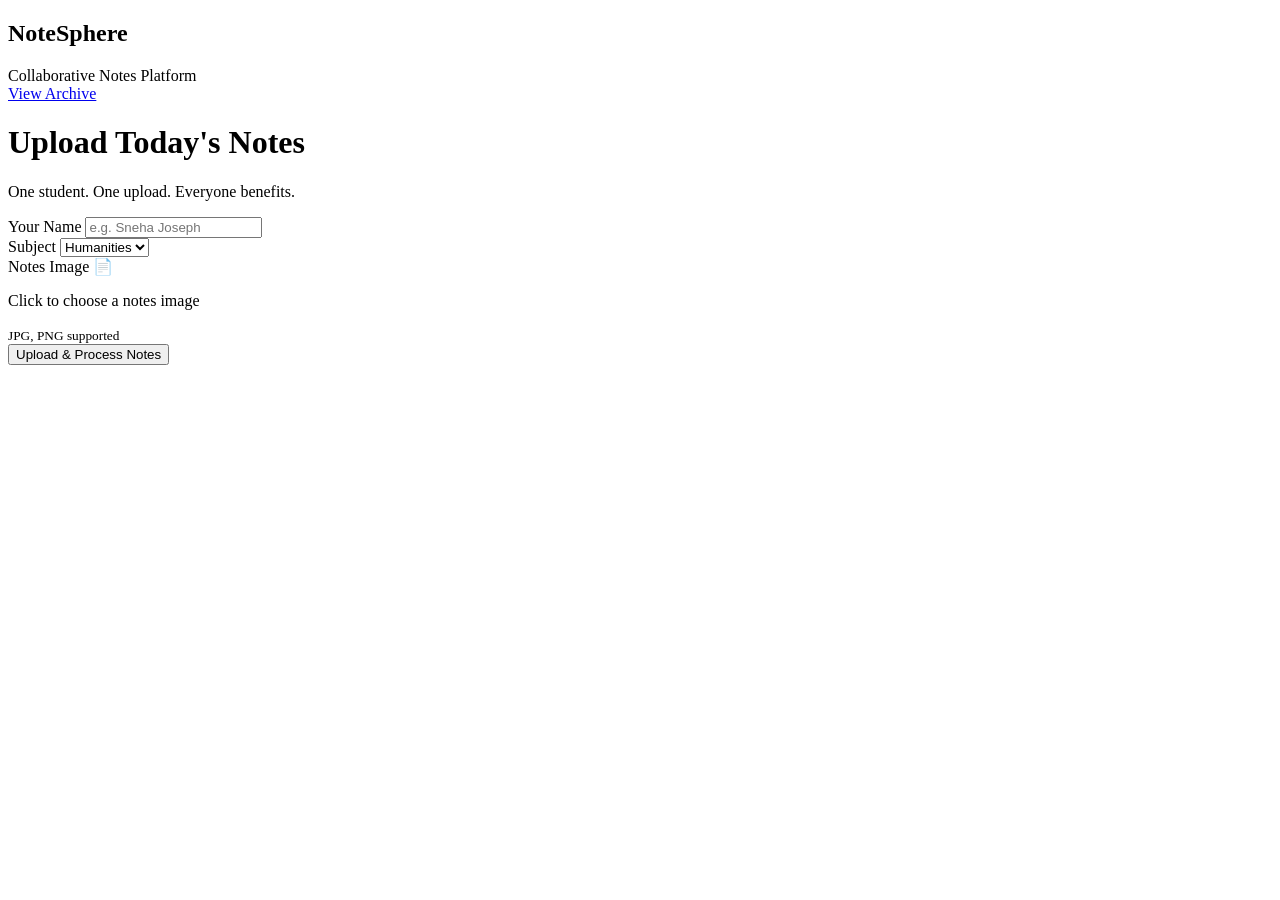
==== templates/index.html @ 6579dfcc "initial commit" ====
<!DOCTYPE html>
<html lang="en">
<head>
  <meta charset="UTF-8">
  <title>NoteSphere</title>
  <link rel="stylesheet" href="{{ url_for('static', filename='style.css') }}">
</head>
<body>
  <nav>
  <div>
    <h2>NoteSphere</h2>
    <span>Collaborative Notes Platform</span>
  </div>
  <a href="/archive">View Archive</a>
  </nav>

  <div class="hero">
    <h1>Upload Today's Notes</h1>
    <p>One student. One upload. Everyone benefits.</p>
  </div>

  <div class="card">
  <form action="/upload" method="POST"
        enctype="multipart/form-data">
    <div class="form-group">
      <label>Your Name</label>
      <input type="text" name="student_name"
             placeholder="e.g. Sneha Joseph">
    </div>
    <div class="form-group">
      <label>Subject</label>
      <select name="subject">
        <option>Humanities</option>
        <option>Physics</option>
        <option>Maths</option>
        <option>ECE</option>
      </select>
    </div>

    <div class="form-group">
      <label>Notes Image</label>
      <label class="upload-area" for="file-upload">
        <span class="upload-icon">📄</span>
        <p>Click to choose a notes image</p>
        <small>JPG, PNG supported</small>
        <input id="file-upload" type="file"
               name="notes_image" accept="image/*"
               style="display:none"
               onchange="showFilename(this)">
      </label>
      <div id="file-label" class="file-chosen"
           style="display:none"></div>
    </div>
    <button type="submit" class="btn-primary">
      Upload & Process Notes
    </button>
  </form>
  </div>

  <script>
  function showFilename(input) {
    const label = document.getElementById('file-label');
    if (input.files.length > 0) {
      label.textContent = '✓ ' + input.files[0].name;
      label.style.display = 'block';
    }
  }
  </script>


</body>
</html>
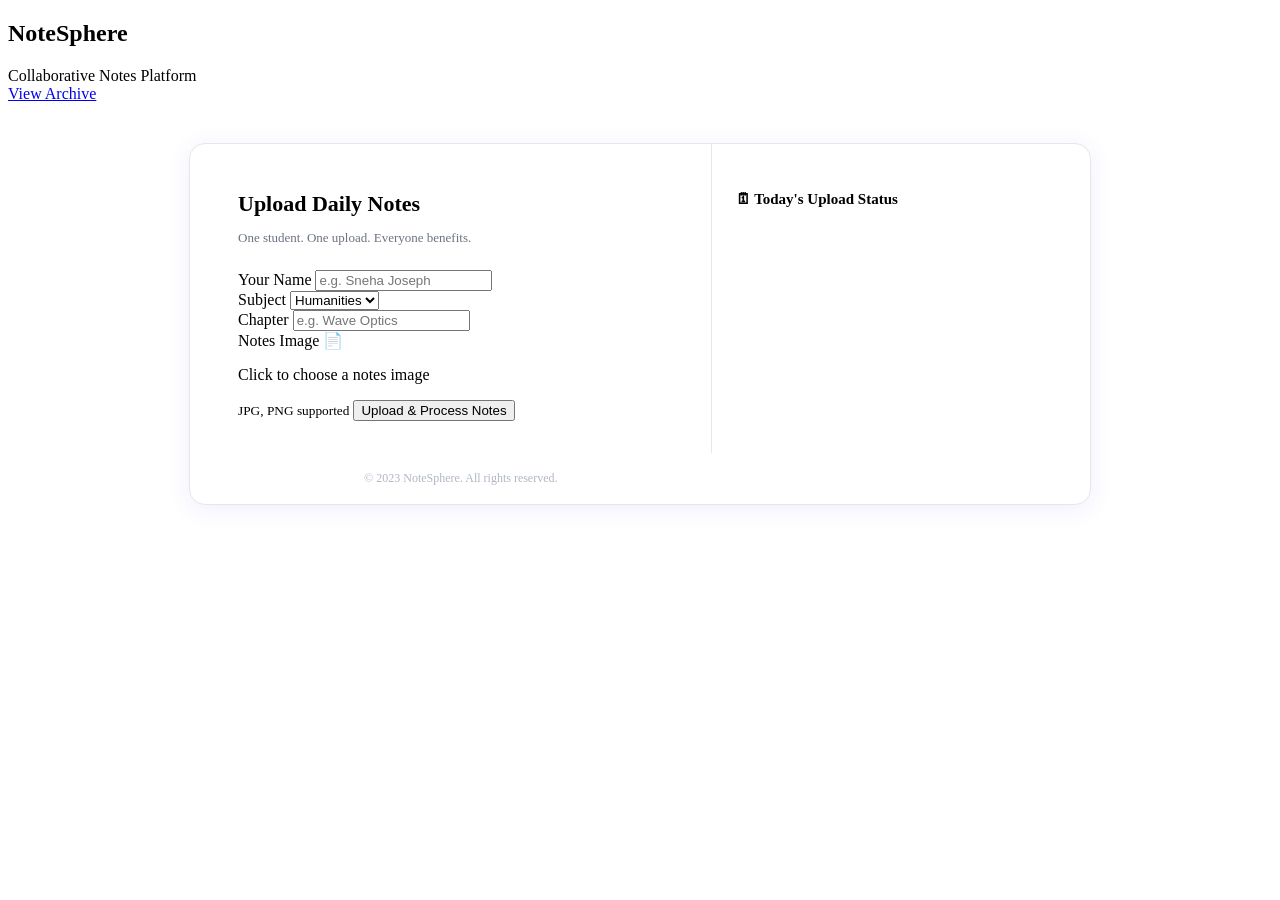
==== commit 4549c4e1: "NEW UI" ====
--- a/templates/index.html
+++ b/templates/index.html
@@ -2,7 +2,7 @@
 <html lang="en">
 <head>
   <meta charset="UTF-8">
-  <title>NoteSphere</title>
+  <title> NoteSphere</title>
   <link rel="stylesheet" href="{{ url_for('static', filename='style.css') }}">
 </head>
 <body>
@@ -14,12 +14,11 @@
   <a href="/archive">View Archive</a>
   </nav>
 
-  <div class="hero">
-    <h1>Upload Today's Notes</h1>
-    <p>One student. One upload. Everyone benefits.</p>
-  </div>
-
-  <div class="card">
+  <div style="display:grid; grid-template-columns:1.4fr 1fr; gap:0; max-width:860px; margin:40px auto; padding:0 20px; background:white; border-radius:16px; box-shadow:0 4px 24px rgba(79,70,229,0.09); border:1px solid #e5e7eb; overflow:hidden;">
+    <div style="padding:32px 28px; border-right:1px solid #e5e7eb;">
+    <h1 style="font-size:22px; font-weight:700; margin-bottom:4px">Upload Daily Notes</h1>
+    <p style="font-size:13px; color:#6b7280; margin-bottom:24px">One student. One upload. Everyone benefits.</p>
+    
   <form action="/upload" method="POST"
         enctype="multipart/form-data">
     <div class="form-group">
@@ -36,6 +35,12 @@
         <option>ECE</option>
       </select>
     </div>
+    <div class="form-group">
+      <label>Chapter</label>
+      <input type="text" ="chapter_name"
+             placeholder="e.g. Wave Optics">
+
+    </div>
 
     <div class="form-group">
       <label>Notes Image</label>
@@ -50,11 +55,17 @@
       </label>
       <div id="file-label" class="file-chosen"
            style="display:none"></div>
-    </div>
+
     <button type="submit" class="btn-primary">
       Upload & Process Notes
     </button>
   </form>
+  </div>
+  </div>
+  <div style="padding:32px 24px;"> 
+    <p style="font-weight:700; font-size:15px; margin-bottom:16px">🗓 Today's Upload Status</p>
+    <div id="status-list" style="display:flex; flex-direction:column; gap:10px"></div>
+    <div class="card" style="margin-left:auto; width:90%; align-self:start"></div>
   </div>
 
   <script>
@@ -66,7 +77,41 @@
     }
   }
   </script>
-
+  <footer style="text-align:center; padding:18px; font-size:12px; color:#b0b7c3">
+    © 2023 NoteSphere. All rights reserved.
+  </footer>
+  <script>
+    fetch('/status')
+      .then(r => r.json())
+      .then(data => {
+        const list = document.getElementById('status-list');
+        for (const [subject, uploaded] of Object.entries(data)) {
+          list.innerHTML += `
+            <div style="display:flex; align-items:center; gap:12px;
+              padding:12px 16px; border-radius:12px;
+              border:1.5px solid ${uploaded ? '#6ee7b7' : '#e5e7eb'};
+              background:${uploaded ? '#d1fae5' : '#fafafa'};">
+              <div style="width:22px; height:22px; border-radius:50%;
+                background:${uploaded ? '#10b981' : 'white'};
+                border:2px solid ${uploaded ? '#10b981' : '#e5e7eb'};
+                display:flex; align-items:center; justify-content:center;
+                font-size:12px; color:white; flex-shrink:0;">
+                ${uploaded ? '✓' : ''}
+              </div>
+              <span style="flex:1; font-size:14px; font-weight:500;
+                color:${uploaded ? '#065f46' : '#1a1a2e'};">
+                ${subject}
+              </span>
+              <span style="font-size:10px; font-weight:700; padding:3px 9px;
+                border-radius:20px; text-transform:uppercase;
+                background:${uploaded ? '#10b981' : '#f3f4f6'};
+                color:${uploaded ? 'white' : '#9ca3af'};">
+                ${uploaded ? 'Uploaded' : 'Pending'}
+              </span>
+            </div>`;
+        }
+      });
+  </script>
 
 </body>
 </html>
